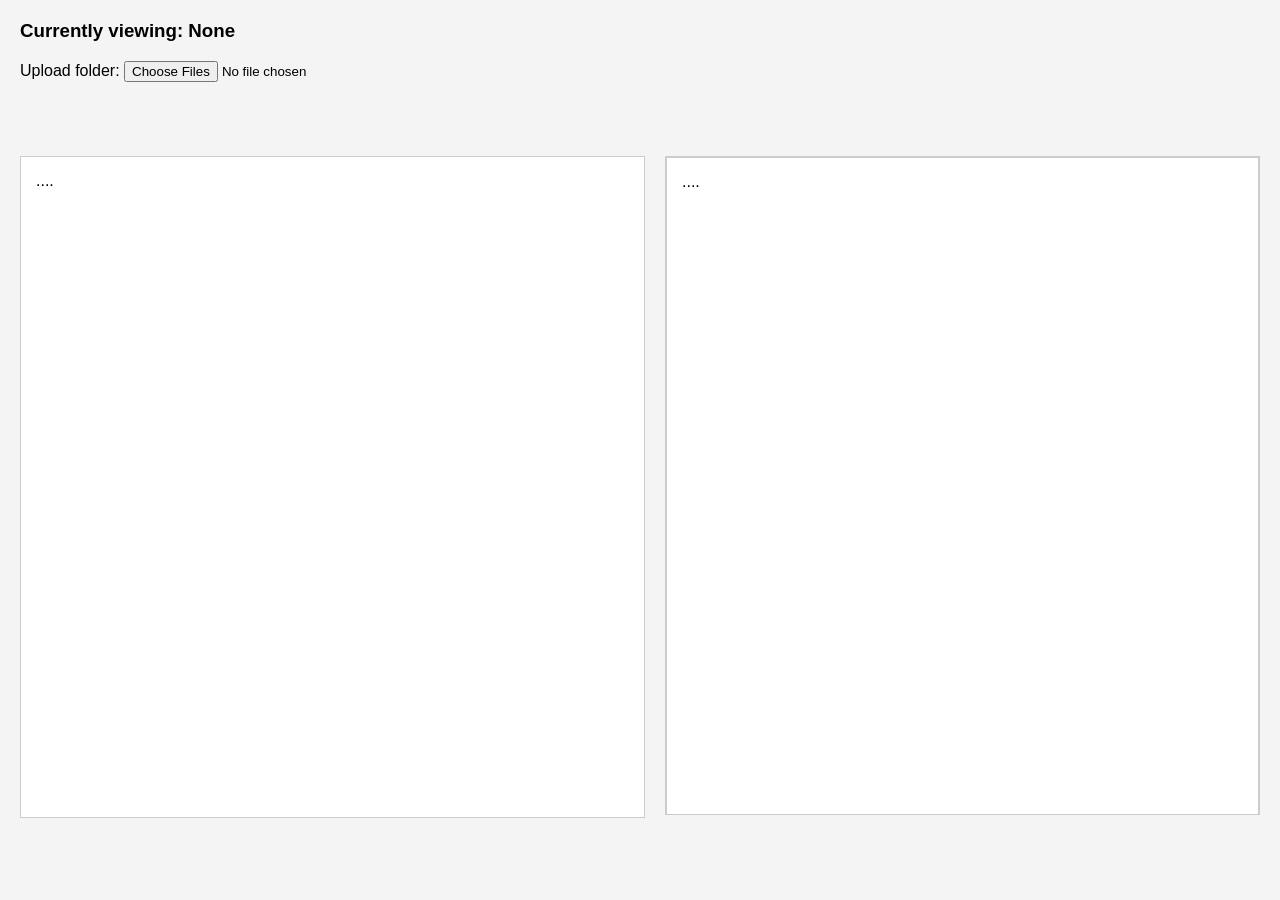
==== DEMO/index.html @ 2fdb9830 "Rename viewer_demo.html to index.html" ====
<!DOCTYPE html>
<html lang="en">
<head>
  <meta charset="UTF-8">
  <title>Sample Viewer Web App</title>
  <link rel="stylesheet" href="style.css">
</head>
<body>

  <h3 id="header">Currently viewing: None</h3>

  <div class="controls">
    <label for="folderInput">Upload folder:</label>
    <input type="file" id="folderInput" webkitdirectory directory multiple>
    <br><br>
    <label id="prefixlabel" for="prefixSelect" style="display: none;">Choose a sample:</label>
    <select id="prefixSelect" style="display: none;">
      <option value="">-- Select --</option>
    </select>
    <br><br>
    <label id="sliderlabel" for="slider" style="display: none;">Literal Display Percentage:</label>
    <input type="range" id="slider" min="20" max="100" value="100" style="display: none;">
    <span id="sliderValue" style="display: none;">100%</span>
  </div>

  <div class="viewer-container">
    <div class="viewer" id="sammendragViewer">....</div>
    <div class="viewer2">
    <div class="viewer_right" id="clausesViewer">....</div>
    <div class="viewer_right" id="negationViewer" style="display: none;">....</div></div>
  </div>

  <div class="tooltip" id="tooltip"></div>

  <script>
    const folderInput = document.getElementById("folderInput");
    const prefixSelect = document.getElementById("prefixSelect");
    const sammendragViewer = document.getElementById("sammendragViewer");
    const clausesViewer = document.getElementById("clausesViewer");
    const header = document.getElementById("header");
    const slider = document.getElementById("slider");
    const sliderValue = document.getElementById("sliderValue");
    const tooltip = document.getElementById("tooltip");

    let fileMap = {};
    let classData = {};
    let currentPrefix = "";
    let currentText = "";
    let currentHighlights = [];

    function escapeRegExp(string) {
      return string.replace(/[.*+?^${}()|[\]\\]/g, '\\$&');
    }

    function generateColor(index) {
      const colors = ["#FFA07A", "#66CDAA", "#F0E68C", "#DDA0DD", "#DB7093", "#B0C4DE", "#BA55D3", "#8FBC8F", "#CD5C5C", "#DAA520"];
      return colors[index % colors.length];
    }

    folderInput.addEventListener("change", () => {
      fileMap = {};
      const files = Array.from(folderInput.files);

      files.forEach(file => {
        const match = file.name.match(/^(.*?)(sammendrag|positives|negatives_vocab)/i);
        if (match) {
          const prefix = match[1];
          const type = match[2].toLowerCase();
          console.log(`Found file: ${file.name} with prefix: ${prefix} and type: ${type}`);
          if (!fileMap[prefix]) fileMap[prefix] = {};
          fileMap[prefix][type] = file;
        }
      });

      prefixSelect.innerHTML = '<option value="">-- Select --</option>';
      Object.keys(fileMap).forEach(prefix => {
          const option = document.createElement("option");
          option.value = prefix;
          option.textContent = prefix;
          prefixSelect.appendChild(option);
      });

      prefixSelect.style.display = "inline";
      document.getElementById("prefixlabel").style.display = "inline";
    });

    prefixSelect.addEventListener("change", async () => {
      currentPrefix = prefixSelect.value;
      if (!currentPrefix) return;

      header.textContent = `Currently viewing: ${currentPrefix}`;
      const sammendragFile = fileMap[currentPrefix].sammendrag;
      const clausesFile = fileMap[currentPrefix].positives;
      const negationsFile = fileMap[currentPrefix].negatives_vocab;

      console.log(`Loading files for prefix: ${sammendragFile.name} and ${clausesFile.name} and ${negationsFile.name}`);

      currentText = await sammendragFile.text();
      const clausesText = await clausesFile.text();
      const negationsText = await negationsFile.text();

      sammendragViewer.textContent = currentText;
      negationsData = {};
      parseclausesFile(clausesText);
      parse_negations(negationsText);
      applyHighlights();
      slider.style.display = "inline";
      sliderValue.style.display = "inline";
      document.getElementById("sliderlabel").style.display = "inline";
    });

    slider.addEventListener("input", () => {
      sliderValue.textContent = slider.value + "%";
      
      if (currentPrefix) {
        const negationsfile = fileMap[currentPrefix].negatives_vocab;
        const clausesFile = fileMap[currentPrefix].positives;
        clausesFile.text().then(text => {
          negationsfile.text().then(negationstext =>{
          parseclausesFile(text);
          parse_negations(negationstext);
          applyHighlights();
        });
        });
      }
    });

    function parse_negations(negationsText){
      console.log('Negations....');
      console.log('Negations')
        const lines2 = negationsText.split(/\r?\n/);
        lines2.forEach((line, index) => {
        const parts = line.split(",").map(p => p.trim()).filter(p => p);
        if (parts.length > 1) {
          const className = parts[0];
          const negs = parts.slice(1);
          const negs_class = negs[0];
          const neg_size = negs[1];
          const neg_literals = negs.slice(2);
          negationsData[className][negs_class] ={neg_size, neg_literals}
        }
    });  
  }

    function parseclausesFile(text) {
      const negationViewer = document.getElementById("negationViewer");
      negationViewer.style.display = "none";
      const clauseview = document.getElementById("clausesViewer");
      clauseview.style.height = "70vh";
      classData = {};
      const lines = text.split(/\r?\n/);
      lines.forEach((line, index) => {
        const parts = line.split(",").map(p => p.trim()).filter(p => p);
        if (parts.length > 1) {
          const className = parts[0].split('|')[0];
          const literals = parts.slice(1,-1);
          const correct = parts[parts.length-1];
          const color = generateColor(index);
          classData[className] = { literals, color, correct };
          negationsData[className] = {};
        }
      });

      const percentage = parseInt(slider.value);
      for (const className in classData) {
        const allLiterals = classData[className].literals;
        const count = Math.ceil(allLiterals.length * percentage / 100);
        classData[className].visibleLiterals = allLiterals.slice(0, count);
      }

      renderclausesViewer();
    }

    function renderclausesViewer() {
      clausesViewer.innerHTML = "<h4>Predicted classes</>";
      Object.entries(classData).forEach(([className, data]) => {
        const label = document.createElement("div");
        label.className = "class-label";
        label.innerHTML = `<span class="color-circle" style="background-color:${data.color}"></span>${className} (${data.correct})`;
        label.addEventListener("click", () => highlightClass(className));
        label.addEventListener("dblclick", () => applyHighlights());
        clausesViewer.appendChild(label);

        data.visibleLiterals.forEach(literal => {
          literalword = literal.split('|')[0].replace(/"/g, '');
          literalimportance = literal.split('|')[1].replace(/"/g, '');
          const lit = document.createElement("span");
          lit.className = "literal";
          lit.innerHTML = '<span class="literaltooltip">'+literalimportance+'</span>'+literalword;
          lit.addEventListener("click", () => highlightLiteral(literal));
          clausesViewer.appendChild(lit);
        });
      });
    }

    function applyHighlights() {
      const negationViewer = document.getElementById("negationViewer");
      negationViewer.style.display = "none";
      let text = currentText;
      currentHighlights = [];
      const allClasses = Object.keys(classData);
      let highlightColor = "#FFFF99";

      let literalMap = {};
      for (const className in classData) {
        classData[className].visibleLiterals.forEach(lit => {
          if (!literalMap[lit]) literalMap[lit] = [];
          literalMap[lit].push(className);
        });
      }

      Object.entries(literalMap).forEach(([literal, classes]) => {
        if (classes.length === 1) {
          const color = classData[classes[0]].color;
          currentHighlights.push({ literal, color, classes });
        } else {
          currentHighlights.push({ literal, color: highlightColor, classes });
        }
      });
      console.log(literalMap)

      currentHighlights.forEach(({ literal, color, classes }) => {
        const regex = new RegExp(`\\b(${literal})\\b`, "gi");
        text = text.replace(regex, match => {
          const tooltip = classes.length > 1 ? ` title="Classes: ${classes.join(", ")}"` : "";
          return `<span class="highlight" style="background-color:${color};">${match}</span>`;
        });
      });

      sammendragViewer.innerHTML = text;
    }

    

    function viewNegationsForClass(className) {
      const negationViewer = document.getElementById("negationViewer");
      negationViewer.style.display = "block";
      const clauseview = document.getElementById("clausesViewer");
      clauseview.style.height = "33vh";
      negationViewer.style.height = "33vh";
      negationViewer.innerHTML = "<h4>Negations for class: " + className + "</h4>";
      Object.entries(negationsData[className]).forEach(([negclassName, data]) => {
          const negclass = negclassName//+'('+data.neg_size+')'
          const negDiv = document.createElement("div");
          negDiv.className = "negation-class-label";
          negDiv.innerHTML = `${negclass}`;
          negationViewer.appendChild(negDiv);

          data.neg_literals.forEach(neg_literal => {
            negliteralword = neg_literal.split('|')[0].replace(/"/g, '');
            negliteralimportance = neg_literal.split('|')[1].replace(/"/g, '');
            const neglit = document.createElement("span");
            neglit.className = "negation-literal"; 
            neglit.innerHTML = '<span class="negliteraltooltip">'+negliteralimportance+'</span>'+negliteralword;
            negationViewer.appendChild(neglit);
          });
        });
    
    }

    function highlightClass(className) {
      let text = currentText;
      const data = classData[className];
      data.visibleLiterals.forEach(literal => {
        const regex = new RegExp(`\\b(${literal})\\b`, "gi");
        text = text.replace(regex, match => {
          return `<span class="highlight" style="background-color:${data.color};"${tooltip}>${match}</span>`;
        });
      });
      sammendragViewer.innerHTML = text;
      viewNegationsForClass(className);
    }

    function highlightLiteral(literal) {
      const negationViewer = document.getElementById("negationViewer");
      negationViewer.style.display = "none";
      const clauseview = document.getElementById("clausesViewer");
      clauseview.style.height = "70vh";
      console.log(`Highlighting literal: ${literal}`);
      console.log(classData);
      let text = currentText;
      const classes = [];
      for (const className in classData) {
        if (classData[className].visibleLiterals.includes(literal)) {
          classes.push(className);
        }
      }
      console.log(`Literal belongs to classes: ${classes.join(", ")}`);
      const color = classes.length === 1 ? classData[classes[0]].color : "#FFFF99";
      const tooltip = '';//classes.length > 1 ? ` title="Classes: ${classes.join(", ")}"` : "";
      const regex = new RegExp(`\\b(${literal})\\b`, "gi");
      text = text.replace(regex, match => {
        return `<span class="highlight" style="background-color:${color};"${tooltip}>${match}</span>`;
      });
      sammendragViewer.innerHTML = text;
    }


  </script>

</body>
</html>
---- DEMO/style.css ----
body {
      font-family: Arial, sans-serif;
      margin: 20px;
      background-color: #f4f4f4;
    }
    h1 {
      font-size: 24px;
      margin-bottom: 10px;
    }
    .controls {
      margin-bottom: 20px;
    }
    .viewer-container {
      display: flex;
      gap: 20px;
    }
    .viewer {
      flex: 1;
      background-color: #fff;
      border: 1px solid #ccc;
      padding: 15px;
      height: 70vh;
      overflow-y: auto;
      white-space: pre-wrap;
    }
    .viewer2 {
      flex: 1;
      background-color: #fff;
      border: 1px solid #ccc;
      height: 73vh;
      overflow-y: auto;
    }
    .viewer_right {
      flex: 1;
      background-color: #fff;
      border: 1px solid #ccc;
      padding: 15px;
      height: 70vh;
      overflow-y: auto;
      white-space: pre-wrap;
    }
    .class-label {
      font-weight: bold;
      cursor: pointer;
      margin-bottom: 5px;
      margin-top: 5px;
      display: flex;
      align-items: center;
    }
    .color-circle {
      width: 12px;
      height: 12px;
      border-radius: 50%;
      display: inline-block;
      margin-right: 8px;
    }
    .literal {
      display: inline-block;
      margin: 2px 5px;
      padding: 2px 6px;
      border-radius: 4px;
      background-color: #eee;
      cursor: pointer;
    }

    .negation-class-label {
       padding: 2px 6px;
      font-weight: bold;
      margin-bottom: 5px;
      display: flex;
      align-items: center;
    }

    .negation-literal {
      display: inline-block;
      margin: 2px 5px;
      padding: 2px 6px;
      border-radius: 4px;
      background-color: #eee;
    }
    
.literaltooltip {
    visibility: hidden;
    position: absolute;
      background-color: #333;
      color: #fff;
      padding: 4px 8px;
      border-radius: 4px;
      font-size: 12px;
      
bottom: 125%; /* Position above */
  left: 50%;
  transform: translateX(-50%);

      z-index: 1000;
}
.negliteraltooltip {
    visibility: hidden;
    position: absolute;
      background-color: #333;
      color: #fff;
      padding: 4px 8px;
      border-radius: 4px;
      font-size: 12px;
      
bottom: 125%; /* Position above */
  left: 50%;
  transform: translateX(-50%);

      z-index: 1000;
}

.literal:hover .literaltooltip {
    visibility: visible;
}
.literaltooltip:hover {
    visibility: visible;
}

.negation-literal:hover .negliteraltooltip {
    visibility: visible;
}
.negliteraltooltip:hover {
    visibility: visible;
}

    .highlight {
      background-color: yellow;
    }
    .tooltip {
      position: absolute;
      background-color: #333;
      color: #fff;
      padding: 10px 8px;
      border-radius: 4px;
      font-size: 12px;
      display: none;
      z-index: 1000;
    }
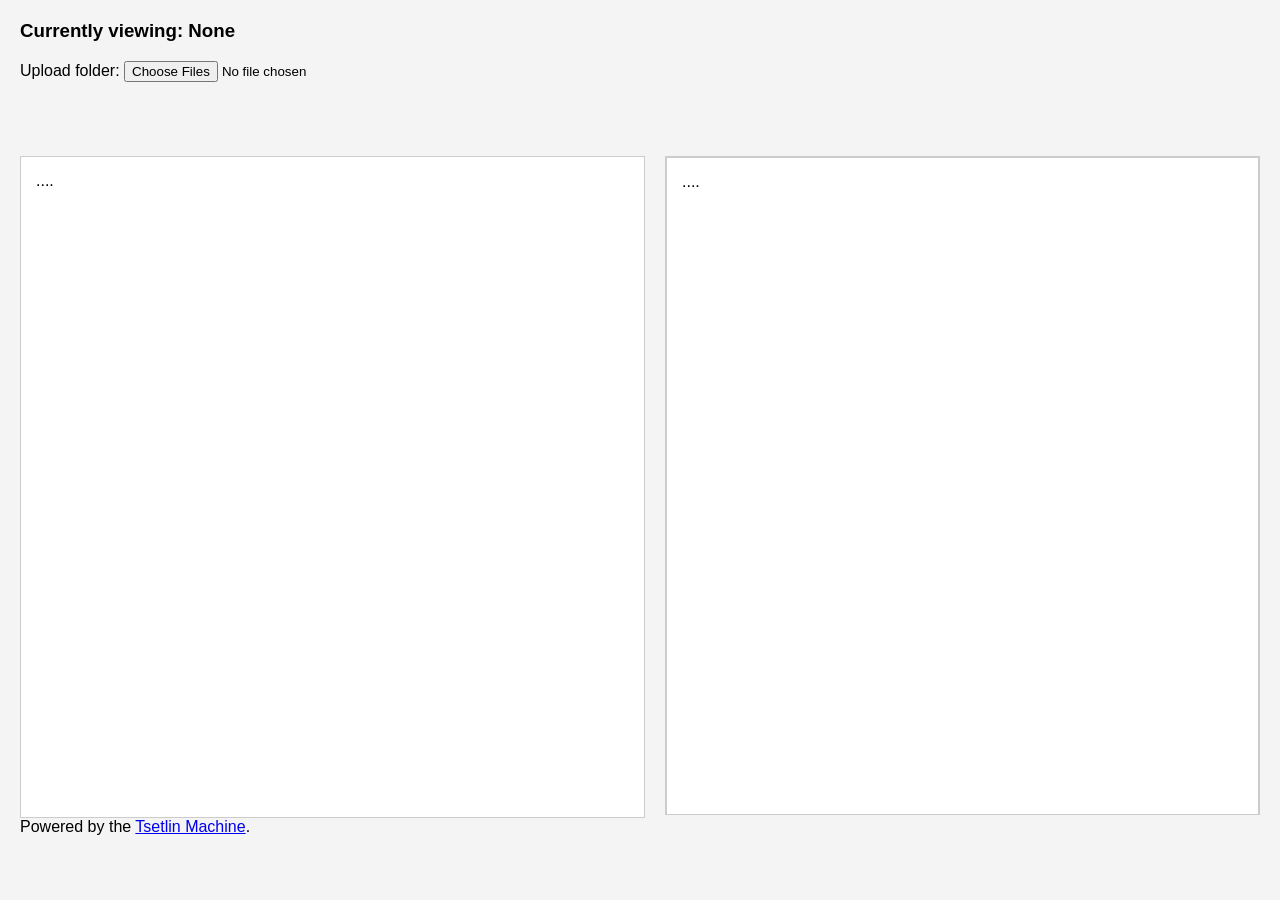
==== commit f2fa8d1c: "Rename viewer_demo.html to index.html" ====
--- a/DEMO/index.html
+++ b/DEMO/index.html
@@ -3,7 +3,7 @@
 <html lang="en">
 <head>
   <meta charset="UTF-8">
-  <title>Sample Viewer Web App</title>
+  <title>Sample Viewer Web Application</title>
   <link rel="stylesheet" href="style.css">
 </head>
 <body>
@@ -298,6 +298,6 @@
 
 
   </script>
-
+<div>Powered by the <a href="https://tsetlinmachine.org/">Tsetlin Machine</a>.</div>
 </body>
 </html>
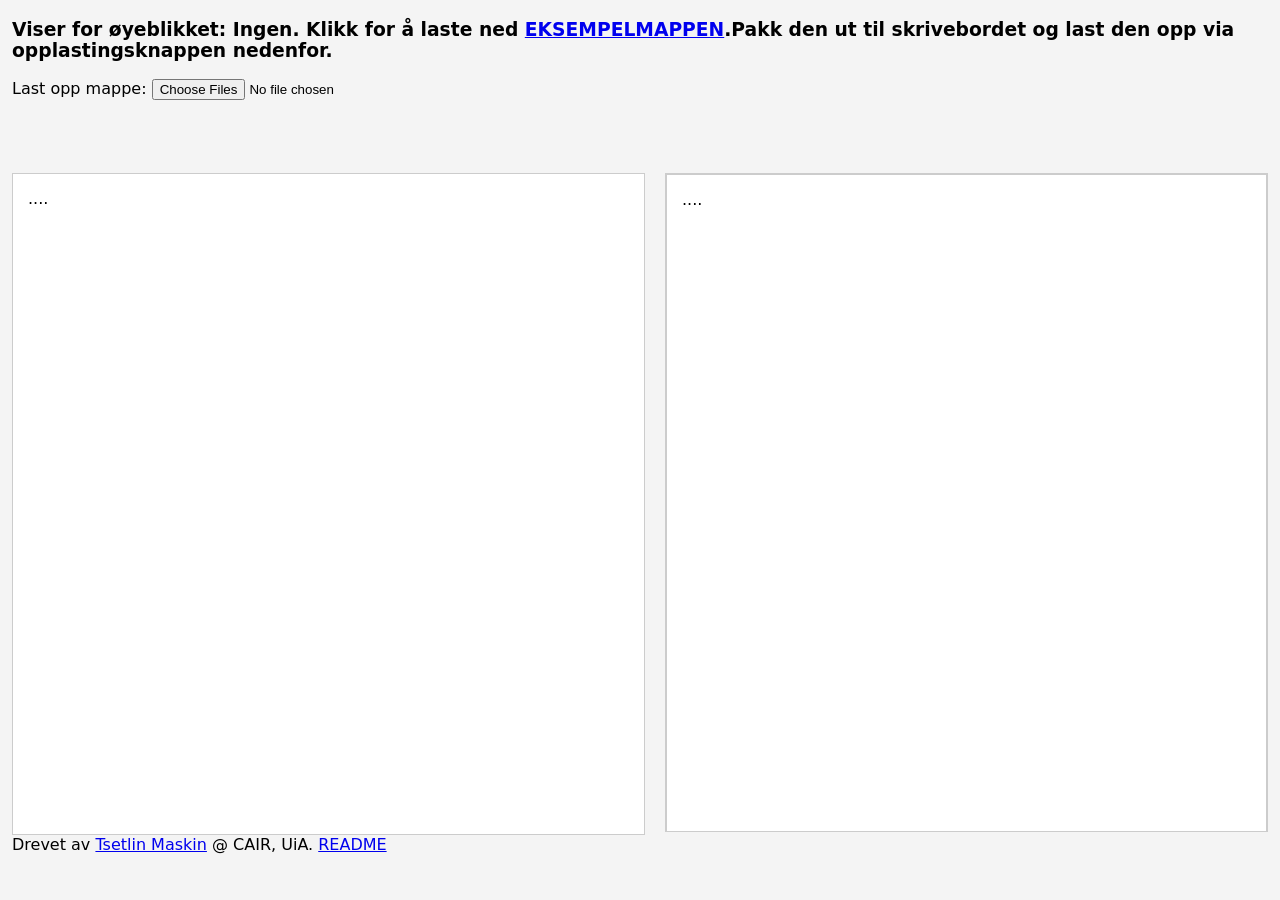
==== commit b32f4cd6: "Add files via upload" ====
--- a/DEMO/index.html
+++ b/DEMO/index.html
@@ -1,303 +1,583 @@
-
-<!DOCTYPE html>
-<html lang="en">
-<head>
-  <meta charset="UTF-8">
-  <title>Sample Viewer Web Application</title>
-  <link rel="stylesheet" href="style.css">
-</head>
-<body>
-
-  <h3 id="header">Currently viewing: None</h3>
-
-  <div class="controls">
-    <label for="folderInput">Upload folder:</label>
-    <input type="file" id="folderInput" webkitdirectory directory multiple>
-    <br><br>
-    <label id="prefixlabel" for="prefixSelect" style="display: none;">Choose a sample:</label>
-    <select id="prefixSelect" style="display: none;">
-      <option value="">-- Select --</option>
-    </select>
-    <br><br>
-    <label id="sliderlabel" for="slider" style="display: none;">Literal Display Percentage:</label>
-    <input type="range" id="slider" min="20" max="100" value="100" style="display: none;">
-    <span id="sliderValue" style="display: none;">100%</span>
-  </div>
-
-  <div class="viewer-container">
-    <div class="viewer" id="sammendragViewer">....</div>
-    <div class="viewer2">
-    <div class="viewer_right" id="clausesViewer">....</div>
-    <div class="viewer_right" id="negationViewer" style="display: none;">....</div></div>
-  </div>
-
-  <div class="tooltip" id="tooltip"></div>
-
-  <script>
-    const folderInput = document.getElementById("folderInput");
-    const prefixSelect = document.getElementById("prefixSelect");
-    const sammendragViewer = document.getElementById("sammendragViewer");
-    const clausesViewer = document.getElementById("clausesViewer");
-    const header = document.getElementById("header");
-    const slider = document.getElementById("slider");
-    const sliderValue = document.getElementById("sliderValue");
-    const tooltip = document.getElementById("tooltip");
-
-    let fileMap = {};
-    let classData = {};
-    let currentPrefix = "";
-    let currentText = "";
-    let currentHighlights = [];
-
-    function escapeRegExp(string) {
-      return string.replace(/[.*+?^${}()|[\]\\]/g, '\\$&');
-    }
-
-    function generateColor(index) {
-      const colors = ["#FFA07A", "#66CDAA", "#F0E68C", "#DDA0DD", "#DB7093", "#B0C4DE", "#BA55D3", "#8FBC8F", "#CD5C5C", "#DAA520"];
-      return colors[index % colors.length];
-    }
-
-    folderInput.addEventListener("change", () => {
-      fileMap = {};
-      const files = Array.from(folderInput.files);
-
-      files.forEach(file => {
-        const match = file.name.match(/^(.*?)(sammendrag|positives|negatives_vocab)/i);
-        if (match) {
-          const prefix = match[1];
-          const type = match[2].toLowerCase();
-          console.log(`Found file: ${file.name} with prefix: ${prefix} and type: ${type}`);
-          if (!fileMap[prefix]) fileMap[prefix] = {};
-          fileMap[prefix][type] = file;
-        }
-      });
-
-      prefixSelect.innerHTML = '<option value="">-- Select --</option>';
-      Object.keys(fileMap).forEach(prefix => {
-          const option = document.createElement("option");
-          option.value = prefix;
-          option.textContent = prefix;
-          prefixSelect.appendChild(option);
-      });
-
-      prefixSelect.style.display = "inline";
-      document.getElementById("prefixlabel").style.display = "inline";
-    });
-
-    prefixSelect.addEventListener("change", async () => {
-      currentPrefix = prefixSelect.value;
-      if (!currentPrefix) return;
-
-      header.textContent = `Currently viewing: ${currentPrefix}`;
-      const sammendragFile = fileMap[currentPrefix].sammendrag;
-      const clausesFile = fileMap[currentPrefix].positives;
-      const negationsFile = fileMap[currentPrefix].negatives_vocab;
-
-      console.log(`Loading files for prefix: ${sammendragFile.name} and ${clausesFile.name} and ${negationsFile.name}`);
-
-      currentText = await sammendragFile.text();
-      const clausesText = await clausesFile.text();
-      const negationsText = await negationsFile.text();
-
-      sammendragViewer.textContent = currentText;
-      negationsData = {};
-      parseclausesFile(clausesText);
-      parse_negations(negationsText);
-      applyHighlights();
-      slider.style.display = "inline";
-      sliderValue.style.display = "inline";
-      document.getElementById("sliderlabel").style.display = "inline";
-    });
-
-    slider.addEventListener("input", () => {
-      sliderValue.textContent = slider.value + "%";
-      
-      if (currentPrefix) {
-        const negationsfile = fileMap[currentPrefix].negatives_vocab;
-        const clausesFile = fileMap[currentPrefix].positives;
-        clausesFile.text().then(text => {
-          negationsfile.text().then(negationstext =>{
-          parseclausesFile(text);
-          parse_negations(negationstext);
-          applyHighlights();
-        });
-        });
-      }
-    });
-
-    function parse_negations(negationsText){
-      console.log('Negations....');
-      console.log('Negations')
-        const lines2 = negationsText.split(/\r?\n/);
-        lines2.forEach((line, index) => {
-        const parts = line.split(",").map(p => p.trim()).filter(p => p);
-        if (parts.length > 1) {
-          const className = parts[0];
-          const negs = parts.slice(1);
-          const negs_class = negs[0];
-          const neg_size = negs[1];
-          const neg_literals = negs.slice(2);
-          negationsData[className][negs_class] ={neg_size, neg_literals}
-        }
-    });  
-  }
-
-    function parseclausesFile(text) {
-      const negationViewer = document.getElementById("negationViewer");
-      negationViewer.style.display = "none";
-      const clauseview = document.getElementById("clausesViewer");
-      clauseview.style.height = "70vh";
-      classData = {};
-      const lines = text.split(/\r?\n/);
-      lines.forEach((line, index) => {
-        const parts = line.split(",").map(p => p.trim()).filter(p => p);
-        if (parts.length > 1) {
-          const className = parts[0].split('|')[0];
-          const literals = parts.slice(1,-1);
-          const correct = parts[parts.length-1];
-          const color = generateColor(index);
-          classData[className] = { literals, color, correct };
-          negationsData[className] = {};
-        }
-      });
-
-      const percentage = parseInt(slider.value);
-      for (const className in classData) {
-        const allLiterals = classData[className].literals;
-        const count = Math.ceil(allLiterals.length * percentage / 100);
-        classData[className].visibleLiterals = allLiterals.slice(0, count);
-      }
-
-      renderclausesViewer();
-    }
-
-    function renderclausesViewer() {
-      clausesViewer.innerHTML = "<h4>Predicted classes</>";
-      Object.entries(classData).forEach(([className, data]) => {
-        const label = document.createElement("div");
-        label.className = "class-label";
-        label.innerHTML = `<span class="color-circle" style="background-color:${data.color}"></span>${className} (${data.correct})`;
-        label.addEventListener("click", () => highlightClass(className));
-        label.addEventListener("dblclick", () => applyHighlights());
-        clausesViewer.appendChild(label);
-
-        data.visibleLiterals.forEach(literal => {
-          literalword = literal.split('|')[0].replace(/"/g, '');
-          literalimportance = literal.split('|')[1].replace(/"/g, '');
-          const lit = document.createElement("span");
-          lit.className = "literal";
-          lit.innerHTML = '<span class="literaltooltip">'+literalimportance+'</span>'+literalword;
-          lit.addEventListener("click", () => highlightLiteral(literal));
-          clausesViewer.appendChild(lit);
-        });
-      });
-    }
-
-    function applyHighlights() {
-      const negationViewer = document.getElementById("negationViewer");
-      negationViewer.style.display = "none";
-      let text = currentText;
-      currentHighlights = [];
-      const allClasses = Object.keys(classData);
-      let highlightColor = "#FFFF99";
-
-      let literalMap = {};
-      for (const className in classData) {
-        classData[className].visibleLiterals.forEach(lit => {
-          if (!literalMap[lit]) literalMap[lit] = [];
-          literalMap[lit].push(className);
-        });
-      }
-
-      Object.entries(literalMap).forEach(([literal, classes]) => {
-        if (classes.length === 1) {
-          const color = classData[classes[0]].color;
-          currentHighlights.push({ literal, color, classes });
-        } else {
-          currentHighlights.push({ literal, color: highlightColor, classes });
-        }
-      });
-      console.log(literalMap)
-
-      currentHighlights.forEach(({ literal, color, classes }) => {
-        const regex = new RegExp(`\\b(${literal})\\b`, "gi");
-        text = text.replace(regex, match => {
-          const tooltip = classes.length > 1 ? ` title="Classes: ${classes.join(", ")}"` : "";
-          return `<span class="highlight" style="background-color:${color};">${match}</span>`;
-        });
-      });
-
-      sammendragViewer.innerHTML = text;
-    }
-
-    
-
-    function viewNegationsForClass(className) {
-      const negationViewer = document.getElementById("negationViewer");
-      negationViewer.style.display = "block";
-      const clauseview = document.getElementById("clausesViewer");
-      clauseview.style.height = "33vh";
-      negationViewer.style.height = "33vh";
-      negationViewer.innerHTML = "<h4>Negations for class: " + className + "</h4>";
-      Object.entries(negationsData[className]).forEach(([negclassName, data]) => {
-          const negclass = negclassName//+'('+data.neg_size+')'
-          const negDiv = document.createElement("div");
-          negDiv.className = "negation-class-label";
-          negDiv.innerHTML = `${negclass}`;
-          negationViewer.appendChild(negDiv);
-
-          data.neg_literals.forEach(neg_literal => {
-            negliteralword = neg_literal.split('|')[0].replace(/"/g, '');
-            negliteralimportance = neg_literal.split('|')[1].replace(/"/g, '');
-            const neglit = document.createElement("span");
-            neglit.className = "negation-literal"; 
-            neglit.innerHTML = '<span class="negliteraltooltip">'+negliteralimportance+'</span>'+negliteralword;
-            negationViewer.appendChild(neglit);
-          });
-        });
-    
-    }
-
-    function highlightClass(className) {
-      let text = currentText;
-      const data = classData[className];
-      data.visibleLiterals.forEach(literal => {
-        const regex = new RegExp(`\\b(${literal})\\b`, "gi");
-        text = text.replace(regex, match => {
-          return `<span class="highlight" style="background-color:${data.color};"${tooltip}>${match}</span>`;
-        });
-      });
-      sammendragViewer.innerHTML = text;
-      viewNegationsForClass(className);
-    }
-
-    function highlightLiteral(literal) {
-      const negationViewer = document.getElementById("negationViewer");
-      negationViewer.style.display = "none";
-      const clauseview = document.getElementById("clausesViewer");
-      clauseview.style.height = "70vh";
-      console.log(`Highlighting literal: ${literal}`);
-      console.log(classData);
-      let text = currentText;
-      const classes = [];
-      for (const className in classData) {
-        if (classData[className].visibleLiterals.includes(literal)) {
-          classes.push(className);
-        }
-      }
-      console.log(`Literal belongs to classes: ${classes.join(", ")}`);
-      const color = classes.length === 1 ? classData[classes[0]].color : "#FFFF99";
-      const tooltip = '';//classes.length > 1 ? ` title="Classes: ${classes.join(", ")}"` : "";
-      const regex = new RegExp(`\\b(${literal})\\b`, "gi");
-      text = text.replace(regex, match => {
-        return `<span class="highlight" style="background-color:${color};"${tooltip}>${match}</span>`;
-      });
-      sammendragViewer.innerHTML = text;
-    }
-
-
-  </script>
-<div>Powered by the <a href="https://tsetlinmachine.org/">Tsetlin Machine</a>.</div>
-</body>
-</html>
+
+<!DOCTYPE html>
+<html lang="en">
+<head>
+  <meta charset="UTF-8">
+  <title>Stortinget Demo</title>
+  <link rel="stylesheet" href="style.css">
+  <style>
+    /* Minimal safety styles in case style.css is absent */
+    body { font-family: system-ui, -apple-system, Segoe UI, Roboto, Arial, sans-serif; margin: 12px; }
+    .controls { margin: 8px 0 16px; }
+    /*.viewer-container { display: grid; grid-template-columns: 1fr 340px; gap: 12px; align-items: start; }
+    .viewer { border: 1px solid #ddd; padding: 10px; min-height: 70vh; overflow: auto; background: #fff; }
+    .viewer2 { display: flex; flex-direction: column; gap: 8px; }
+    .viewer_right { border: 1px solid #ddd; padding: 8px; min-height: 70vh; overflow: auto; background: #fafafa; }*/
+    .class-label { display: block; font-weight: 600; margin: 8px 0 4px; cursor: pointer; }
+    .negation-class-label { display: block; font-weight: 600; margin: 8px 0 4px; }
+    .literal, .negation-literal { display: inline-block; margin: 4px 6px 4px 0; padding: 3px 6px; border-radius: 4px; background: #f0f0f0; cursor: pointer; }
+    .literal:hover, .negation-literal:hover { background: #e6e6e6; }
+    .color-circle { display: inline-block; width: 10px; height: 10px; border-radius: 50%; margin-right: 6px; vertical-align: middle; }
+    .highlight { background-color: #fffb91; box-shadow: inset 0 -1px 0 rgba(0,0,0,0.15); }
+    .tooltip { position: fixed; pointer-events: none; z-index: 9999; display: none; }
+    h4 { margin: 6px 0 10px; }
+  </style>
+</head>
+<body>
+  <h3 id="header">Viser for øyeblikket: Ingen. Klikk for å laste ned <a href = "https://github.com/cair/TsetlinMachineSubjectTaggingPilot/raw/refs/heads/main/DEMO/demo_documents.zip" target="_blank" download='demo_documents.zip'>EKSEMPELMAPPEN</a>.Pakk den ut til skrivebordet og last den opp via opplastingsknappen nedenfor.</h3>
+
+  <div class="controls">
+    <label for="folderInput">Last opp mappe:</label>
+    <input type="file" id="folderInput" webkitdirectory directory multiple>
+    <br><br>
+    <label id="prefixlabel" for="prefixSelect" style="display: none;">Velg en sak:</label>
+    <select id="prefixSelect" style="display: none;">
+      <option value="">-- Velg --</option>
+    </select>
+    <br><br>
+    <label id="sliderlabel" for="slider" style="display: none;">Visningsprosent:</label>
+    <input type="range" id="slider" min="20" max="100" value="100" style="display: none;">
+    <span id="sliderValue" style="display: none;">100%</span>
+  </div>
+
+  <div class="viewer-container">
+    <div class="viewer" id="sammendragViewer">....</div>
+    <div class="viewer2">
+      <div class="viewer_right" id="clausesViewer">....</div>
+      <div class="viewer_right" id="negationViewer" style="display: none;">....</div>
+    </div>
+  </div>
+
+  <div class="tooltip" id="tooltip"></div>
+
+  <script>
+    const folderInput = document.getElementById("folderInput");
+    const prefixSelect = document.getElementById("prefixSelect");
+    const sammendragViewer = document.getElementById("sammendragViewer");
+    const clausesViewer = document.getElementById("clausesViewer");
+    const header = document.getElementById("header");
+    const slider = document.getElementById("slider");
+    const sliderValue = document.getElementById("sliderValue");
+    const tooltip = document.getElementById("tooltip");
+
+    // Data stores
+    let fileMap = {};          // { prefix: {sammendrag, srcsammendrag, positives, negatives_vocab} }
+    let pathMap = {};          // { webkitRelativePath (normalized) : File }
+    let urlMap  = {};          // { normalized path -> objectURL }
+    let classData = {};
+    let negationsData = {};
+    let currentPrefix = "";
+    let originalHTML = "";     // pristine rendered HTML inside sammendragViewer (string snapshot)
+
+    /* ---------- Helpers ---------- */
+
+
+    function extractSourceURL(htmlText){
+      
+    const m = htmlText.match(/<!--\s*saved from url=\(\d+\)(.*?)\s*-->/i);
+  return m ? m[1] : '';
+
+    }
+
+
+    function escapeRegExp(string) {
+      return string.replace(/[.*+?^${}()|[\]\\]/g, '\\$&');
+    }
+
+    function generateColor(index) {
+      const colors = ["#FFA07A", "#66CDAA", "#F0E68C", "#DDA0DD", "#DB7093", "#B0C4DE", "#BA55D3", "#8FBC8F", "#CD5C5C", "#DAA520"];
+      return colors[index % colors.length];
+    }
+
+    function dirname(path) {
+      const i = path.lastIndexOf("/");
+      return i === -1 ? "" : path.slice(0, i);
+    }
+
+    function normalizePath(p) {
+      // remove leading './', collapse './' segments, remove duplicate slashes
+      return p.replace(/\\/g, "/").replace(/^\.\//, "").replace(/\/\.\//g, "/").replace(/\/{2,}/g, "/");
+    }
+
+    function resolveRelative(baseDir, rel) {
+      // If absolute URL or protocol-relative, return as is
+      if (/^(?:[a-z]+:)?\/\//i.test(rel)) return rel;
+      if (/^data:/.test(rel) || /^blob:/.test(rel)) return rel;
+
+      // If it's already rooted to upload (starts with '/'), treat it as relative to baseDir root of upload
+      // but we don't have absolute root; keep as relative and try lookup in map directly.
+      let path = rel;
+      if (!rel.startsWith("/")) {
+        path = baseDir ? baseDir + "/" + rel : rel;
+      }
+      // normalize ../ and ./
+      const parts = [];
+      normalizePath(path).split("/").forEach(seg => {
+        if (seg === "" || seg === ".") return;
+        if (seg === "..") parts.pop();
+        else parts.push(seg);
+      });
+      return parts.join("/");
+    }
+
+    function makeObjectURLFor(path) {
+      const norm = normalizePath(path);
+      if (urlMap[norm]) return urlMap[norm];
+      const f = pathMap[norm];
+      if (!f) return null;
+      const url = URL.createObjectURL(f);
+      urlMap[norm] = url;
+      return url;
+    }
+
+    // Rewrites attributes on DOM elements to blob URLs based on uploaded files
+    function rewriteResources(dom, htmlFilePath) {
+      const htmlDir = dirname(normalizePath(htmlFilePath)); // directory containing xxx_srcsammendrag
+
+      // 1) Handle generic URL-bearing attributes
+      const URL_ATTRS = ["src", "href", "poster", "data", "background"];
+      URL_ATTRS.forEach(attr => {
+        dom.querySelectorAll(`[${attr}]`).forEach(el => {
+          const raw = el.getAttribute(attr);
+          if (!raw) return;
+          // leave absolute/data/blob URLs unchanged
+          if (/^(?:[a-z]+:)?\/\//i.test(raw) || /^data:/.test(raw) || /^blob:/.test(raw)) return;
+
+          const resolved = resolveRelative(htmlDir, raw);
+          const blobURL = makeObjectURLFor(resolved);
+          if (blobURL) {
+            el.setAttribute(attr, blobURL);
+          } else {
+            // Try also prefixing with _files folder if author forgot path in HTML
+            const tryFiles = resolveRelative(htmlDir, raw);
+            const candidate = tryFiles;
+            const blob2 = makeObjectURLFor(candidate);
+            if (blob2) el.setAttribute(attr, blob2);
+          }
+        });
+      });
+
+      // 2) Handle srcset (img/picture/source)
+      dom.querySelectorAll("[srcset]").forEach(el => {
+        const raw = el.getAttribute("srcset");
+        if (!raw) return;
+        const parts = raw.split(",").map(s => s.trim()).filter(Boolean);
+        const mapped = parts.map(entry => {
+          // format: "url 1x" OR "url 320w"
+          const m = entry.match(/^(\S+)(\s+.+)?$/);
+          if (!m) return entry;
+          const urlPart = m[1];
+          const sizePart = m[2] || "";
+          if (/^(?:[a-z]+:)?\/\//i.test(urlPart) || /^data:/.test(urlPart) || /^blob:/.test(urlPart)) {
+            return entry; // keep as-is
+          }
+          const resolved = resolveRelative(htmlDir, urlPart);
+          const blobURL = makeObjectURLFor(resolved);
+          return (blobURL || urlPart) + sizePart;
+        });
+        el.setAttribute("srcset", mapped.join(", "));
+      });
+
+      // 3) (Optional) inline <style> url(...) rewriting — skip for now.
+      // Linked CSS URLs will work because <link href="blob:...hose relative
+      // url(...) will resolve against the blob: URL itself; browsers do allow that.
+
+      return dom;
+    }
+
+    
+function extractSammendrag(dom) {
+  // Utility: normalize heading text to check for "sammendrag"
+  const normalizeText = (t) => (t || "")
+    .replace(/\u00A0/g, " ")        // non-breaking spaces to normal
+    .replace(/\s+/g, " ")           // collapse whitespace
+    .trim()
+    .toLowerCase();
+
+  // Find first heading containing "sammendrag" (e.g. "Sammendrag" or "1. Sammendrag")
+  const headers = [...dom.querySelectorAll('h1,h2,h3,h4,h5,h6')];
+  const header = headers.find(h => normalizeText(h.textContent).includes('sammendrag'));
+  const wrapper = document.createElement('div');
+  wrapper.className = 'sammendrag-extract';
+
+  if (!header) {
+    wrapper.innerHTML = '<p>No Sammendrag found</p>';
+    // store snapshot for highlighter resets
+    originalHTML = wrapper.outerHTML;
+    return originalHTML;
+  }
+
+  // Add the heading itself
+  wrapper.appendChild(header.cloneNode(true));
+
+  // Determine the level of the found heading (1..6)
+  const levelOf = (h) => parseInt(h.tagName.substring(1), 10);
+  const startLevel = levelOf(header);
+
+  // Collect subsequent siblings until we hit a heading of same or higher level
+  const isHeading = (el) => el && /^H[1-6]$/.test(el.tagName);
+  const isAllowedBlock = (el) => el && /^(DIV|P|SECTION|ARTICLE|UL|OL)$/.test(el.tagName);
+
+  let n = header.nextElementSibling;
+  while (n) {
+    if (isHeading(n)) {
+      // stop when the next heading is same or higher level
+      if (levelOf(n) <= startLevel) break;
+      // If it's a deeper subheading (e.g., H2 under H1 Sammendrag), include it and its content
+      wrapper.appendChild(n.cloneNode(true));
+    } else if (isAllowedBlock(n)) {
+      wrapper.appendChild(n.cloneNode(true));
+    }
+    n = n.nextElementSibling;
+  }
+
+  // Fallback: if we somehow only captured the heading, try to capture at least the immediate text block
+  if (wrapper.children.length === 1) {
+    const immediate = header.nextElementSibling;
+    if (isAllowedBlock(immediate)) {
+      wrapper.appendChild(immediate.cloneNode(true));
+    }
+  }
+
+  // store snapshot for highlighter resets
+  originalHTML = wrapper.outerHTML;
+  return originalHTML;
+}
+
+
+
+    // Highlighting plan
+    function buildHighlightPlan() {
+      const plan = [];
+      const literalMap = {};
+      for (const className in classData) {
+        const data = classData[className];
+        (data.visibleLiterals || []).forEach(lit => {
+          if (!literalMap[lit]) literalMap[lit] = [];
+          literalMap[lit].push(className);
+        });
+      }
+      const overlapColor = "#FFFF99";
+      Object.entries(literalMap).forEach(([literal, classes]) => {
+        if (classes.length === 1) {
+          console.log('here:'+literal)
+          console.log('now:'+literal.split('|')[0].replace(/"/g, ''))
+          litword = literal.split('|')[0].replace(/"/g, '')
+          plan.push({ literal:litword, color: classData[classes[0]].color, classes });
+        } else {
+          plan.push({ literal:litword, color: overlapColor, classes });
+        }
+      });
+      console.log(plan)
+      return plan;
+    }
+
+    // DOM text-node based highlighter
+    function highlightDOM(plan) {
+      // Reset to pristine render to keep highlights clean across re-applies
+      sammendragViewer.innerHTML = originalHTML;
+
+      let text = sammendragViewer.innerHTML
+      const sorted = plan.slice().sort((a, b) => b.literal.length - a.literal.length);
+      sorted.forEach(({ literal, color }) => {
+        const pattern = new RegExp(`\\b(${literal})\\b`, "gi");
+        text = text.replace(pattern, match => {
+          return `<span class="highlight" style="background-color:${color};">${match}</span>`;
+        });
+
+        sammendragViewer.innerHTML = text;
+      });
+
+
+      /*// Collect text nodes
+      const walker = document.createTreeWalker(sammendragViewer, NodeFilter.SHOW_TEXT, {
+        acceptNode: node => node.nodeValue && node.nodeValue.trim() ? NodeFilter.FILTER_ACCEPT : NodeFilter.FILTER_REJECT
+      });
+      const textNodes = [];
+      let n;
+      while (n = walker.nextNode()) textNodes.push(n);
+      console.log('in highlight')
+      console.log(plan)
+      // Longer literals first
+      const sorted = plan.slice().sort((a, b) => b.literal.length - a.literal.length);
+      //console.log(sorted)
+
+      sorted.forEach(({ literal, color }) => {
+        const pattern = new RegExp(`\\b(${literal})\\b`, "gi"); //new RegExp(`\\b(${escapeRegExp(litword)})\\b`, "gi");
+        for (const tn of textNodes) {
+          if (!tn.parentNode) continue;
+          const txt = tn.nodeValue;
+          let match, last = 0, changed = false;
+          const frag = document.createDocumentFragment();
+          pattern.lastIndex = 0;
+          console.log(literal);
+          console.log(txt);
+          console.log(pattern.exec(txt));
+          //FIX Highlighting!!!
+          while ((match = pattern.exec(txt)) !== null) {
+            console.log('Matched')
+            changed = true;
+            frag.appendChild(document.createTextNode(txt.slice(last, match.index)));
+            const span = document.createElement("span");
+            span.className = "highlight";
+            span.style.backgroundColor = color;
+            span.textContent = match[0];
+            frag.appendChild(span);
+            last = match.index + match[0].length;
+          }
+          if (changed) {
+            frag.appendChild(document.createTextNode(txt.slice(last)));
+            tn.parentNode.replaceChild(frag, tn);
+          }
+        }
+      });*/
+    }
+
+    function renderclausesViewer() {
+      clausesViewer.innerHTML = "<h4>Predikeret emneord(er)</h4>";
+      Object.entries(classData).forEach(([className, data]) => {
+        const label = document.createElement("div");
+        label.className = "class-label";
+        label.innerHTML = `<span class="color-circle" style="background-color:${data.color}"></span>${className} (${data.correct})`;
+        label.addEventListener("click", () => highlightClass(className));
+        label.addEventListener("dblclick", () => applyHighlights());
+        clausesViewer.appendChild(label);
+
+        (data.visibleLiterals || []).forEach(literal => {
+          const literalword = literal.split('|')[0].replace(/"/g, '');
+          const literalimportance = literal.split('|')[1]?.replace(/"/g, '') ?? '';
+          const lit = document.createElement("span");
+          lit.className = "literal";
+          lit.innerHTML = `<span class="literaltooltip">${literalimportance}</span>${literalword}`;
+          lit.addEventListener("click", () => highlightLiteral(literal));
+          clausesViewer.appendChild(lit);
+        });
+      });
+    }
+
+    function applyHighlights() {
+      const plan = buildHighlightPlan();
+      const negationViewer = document.getElementById("negationViewer");
+      negationViewer.style.display = "none";
+      highlightDOM(plan);
+    }
+
+    function viewNegationsForClass(className) {
+      const negationViewer = document.getElementById("negationViewer");
+      negationViewer.style.display = "block";
+      const clauseview = document.getElementById("clausesViewer");
+      clauseview.style.height = "33vh";
+      negationViewer.style.height = "33vh";
+      negationViewer.innerHTML = "<h4>Negativ order til emne: " + className + "</h4>";
+      Object.entries(negationsData[className] || {}).forEach(([negclassName, data]) => {
+        const negclass = negclassName;
+        const negDiv = document.createElement("div");
+        negDiv.className = "negation-class-label";
+        negDiv.innerHTML = `${negclass}`;
+        negationViewer.appendChild(negDiv);
+        (data.neg_literals || []).forEach(neg_literal => {
+          const negliteralword = neg_literal.split('|')[0].replace(/"/g, '');
+          const negliteralimportance = neg_literal.split('|')[1]?.replace(/"/g, '') ?? '';
+          const neglit = document.createElement("span");
+          neglit.className = "negation-literal";
+          neglit.innerHTML = `<span class="negliteraltooltip">${negliteralimportance}</span>${negliteralword}`;
+          negationViewer.appendChild(neglit);
+        });
+      });
+    }
+
+    function highlightClass(className) {
+      const data = classData[className];
+      const plan = (data.visibleLiterals || []).map(lit => ({ literal: lit.split('|')[0], color: data.color, classes: [className] }));
+      highlightDOM(plan);
+      viewNegationsForClass(className);
+    }
+
+    function highlightLiteral(literal) {
+      const negationViewer = document.getElementById("negationViewer");
+      negationViewer.style.display = "none";
+      const clauseview = document.getElementById("clausesViewer");
+      clauseview.style.height = "70vh";
+
+      const classes = [];
+      for (const className in classData) {
+        if ((classData[className].visibleLiterals || []).includes(literal)) classes.push(className);
+      }
+      const color = classes.length === 1 ? classData[classes[0]].color : "#FFFF99";
+      const plan = [{ literal, color, classes }];
+      highlightDOM(plan);
+    }
+
+    function parse_negations(negationsText) {
+      negationsData = {};
+      const lines2 = negationsText.split(/\r?\n/);
+      lines2.forEach((line) => {
+        const parts = line.split(",").map(p => p.trim()).filter(p => p);
+        if (parts.length > 1) {
+          const className = parts[0];
+          const negs = parts.slice(1);
+          const negs_class = negs[0];
+          const neg_size = negs[1];
+          const neg_literals = negs.slice(2);
+          if (!negationsData[className]) negationsData[className] = {};
+          negationsData[className][negs_class] = { neg_size, neg_literals };
+        }
+      });
+    }
+
+    function parseclausesFile(text) {
+      const negationViewer = document.getElementById("negationViewer");
+      negationViewer.style.display = "none";
+      const clauseview = document.getElementById("clausesViewer");
+      clauseview.style.height = "70vh";
+
+      classData = {};
+      const lines = text.split(/\r?\n/);
+      lines.forEach((line, index) => {
+        const parts = line.split(",").map(p => p.trim()).filter(p => p);
+        if (parts.length > 1) {
+          const className = parts[0].split('\n')[0];
+          const literals = parts.slice(1, -1);
+          correct = ""
+          if (parts[parts.length - 1] == "correct") {
+            correct = "riktig";
+          }
+          else {
+            correct = "feil";
+          }
+          //const correct = parts[parts.length - 1];
+          const color = generateColor(index);
+          classData[className] = { literals, color, correct };
+          negationsData[className] = {};
+        }
+      });
+
+      const percentage = parseInt(slider.value);
+      for (const className in classData) {
+        const allLiterals = classData[className].literals;
+        const count = Math.ceil(allLiterals.length * percentage / 100);
+        classData[className].visibleLiterals = allLiterals.slice(0, count);
+      }
+      renderclausesViewer();
+    }
+
+    /* ---------- Upload handling: build maps ---------- */
+
+    folderInput.addEventListener("change", () => {
+      fileMap = {};
+      pathMap = {};
+      urlMap = {};
+
+      const files = Array.from(folderInput.files);
+
+      files.forEach(file => {
+        // Build path map to use during resource rewriting
+        const rel = normalizePath(file.webkitRelativePath || file.name);
+        pathMap[rel] = file;
+
+        // Populate prefix grouping for UX, based on your existing naming convention
+        const match = file.name.match(/^(.*?)(sammendrag|positives|negatives_vocab|srcsammendrag)/i);
+        if (match) {
+          const prefix = match[1];
+          const type = match[2].toLowerCase();
+          if (!fileMap[prefix]) fileMap[prefix] = {};
+          fileMap[prefix][type] = file;
+        }
+      });
+
+      // Populate prefix select
+      prefixSelect.innerHTML = '<option value="">-- Velg --</option>';
+      Object.keys(fileMap).forEach(prefix => {
+        const option = document.createElement("option");
+        option.value = prefix;
+        option.textContent = prefix;
+        prefixSelect.appendChild(option);
+      });
+      prefixSelect.style.display = "inline";
+      document.getElementById("prefixlabel").style.display = "inline";
+      document.getElementById("header").textContent  = "Velg en sak fra nedtrekksmenyen.";
+    });
+    
+
+    /* ---------- Main selection flow ---------- */
+
+    prefixSelect.addEventListener("change", async () => {
+      currentPrefix = prefixSelect.value;
+      if (!currentPrefix) return;
+      header.textContent = `Viser: ${currentPrefix}`;
+
+      // Expected: src HTML + _files folder exist within uploaded dir
+      const sammendragFile = fileMap[currentPrefix].srcsammendrag;  // the HTML snapshot
+      const clausesFile = fileMap[currentPrefix].positives;
+      const negationsFile = fileMap[currentPrefix].negatives_vocab;
+
+      // Read text files
+      const htmlText = await sammendragFile.text();
+      const sourceURL = extractSourceURL(htmlText);
+      const clausesText = await (clausesFile ? clausesFile.text() : "");
+      const negationsText = await (negationsFile ? negationsFile.text() : "");
+
+      // Parse HTML into DOM container
+      const container = document.createElement("div");
+      container.innerHTML = htmlText;
+
+      // IMPORTANT: rewrite resource URLs to blob: URLs using uploaded files
+      // Determine the HTML file's relative path to resolve resources properly
+      const htmlRelPath = normalizePath(sammendragFile.webkitRelativePath || sammendragFile.name);
+      rewriteResources(container, htmlRelPath);
+
+      // Insert rewritten DOM into viewer
+      /*sammendragViewer.innerHTML = "";
+      // Move child nodes to preserve events if any
+      while (container.firstChild) {
+        sammendragViewer.appendChild(container.firstChild);
+      }*/
+      //console.log("sourceURL =", sourceURL);
+      
+      sammendragViewer.innerHTML =
+        
+extractSammendrag(container) +
+  (sourceURL
+    ? `<div class="source"><a href="${sourceURL}" target="_blank">Source</a></div>`
+    : ""
+  );
+
+
+
+      // Save pristine DOM HTML for highlighter resets
+      originalHTML = sammendragViewer.innerHTML;
+
+      // Parse & apply highlights
+      parseclausesFile(clausesText);
+      parse_negations(negationsText);
+      applyHighlights();
+
+      // Show UI
+      slider.style.display = "inline";
+      sliderValue.style.display = "inline";
+      document.getElementById("sliderlabel").style.display = "inline";
+    });
+
+    // Slider: recompute visible literals & re-apply highlights
+    slider.addEventListener("input", () => {
+      sliderValue.textContent = slider.value + "%";
+      if (currentPrefix) {
+        const negationsfile = fileMap[currentPrefix].negatives_vocab;
+        const clausesFile = fileMap[currentPrefix].positives;
+        clausesFile.text().then(text => {
+          (negationsfile ? negationsfile.text() : Promise.resolve("")).then(negationstext => {
+            parseclausesFile(text);
+            parse_negations(negationstext || "");
+            applyHighlights();
+          });
+        });
+      }
+    });
+  </script>
+
+  <div>
+    Drevet av <a href="https://tsetlinmachine.org/Tsetlin Machine" target="_blank">Tsetlin Maskin</a> @ CAIR, UiA.
+    <a href="https://github.com/cair/TsetlinMachineSubjectTaggingPilot/blob/demo/DEMO/README.md">README</a>
+  </div>
+</body>
+</html>
